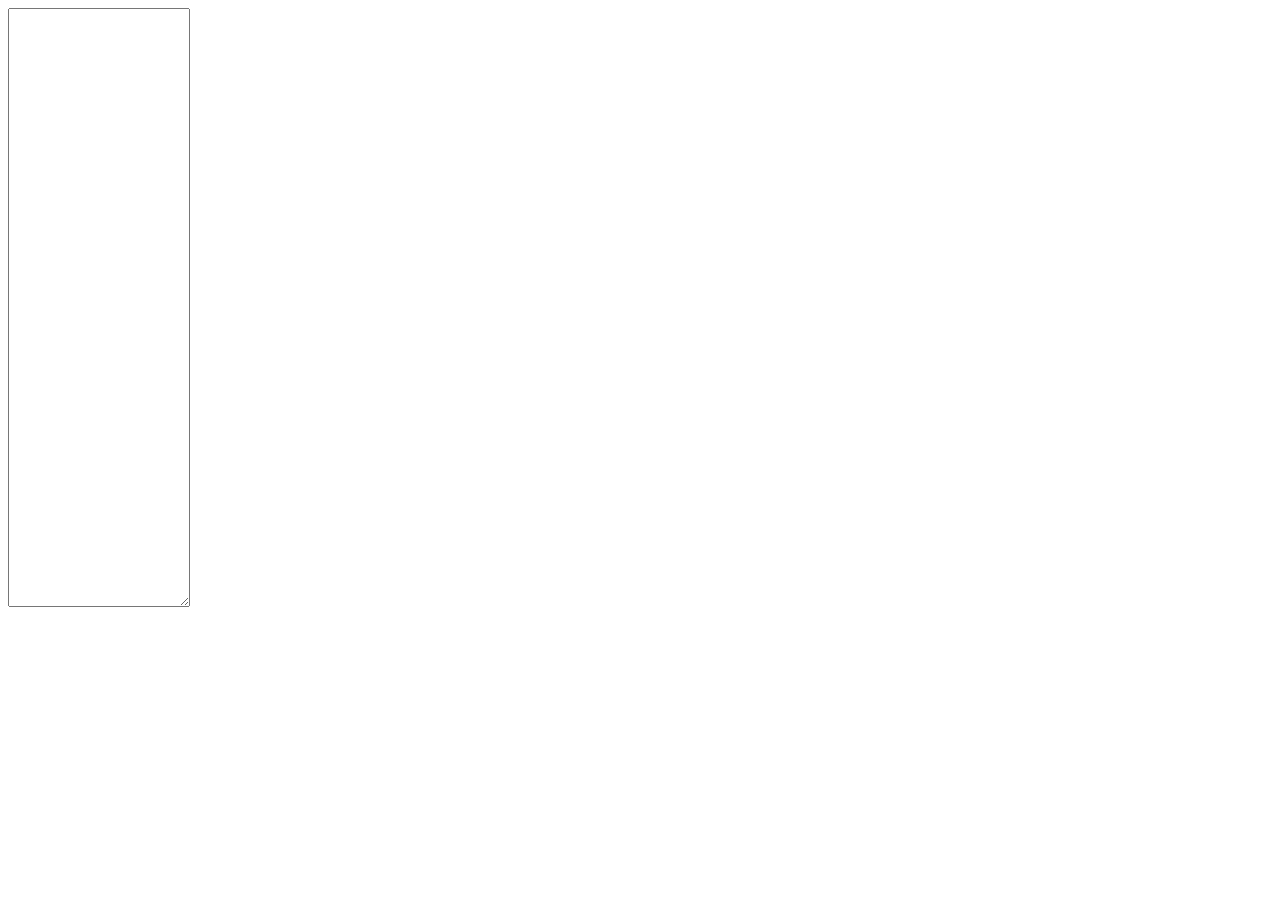
==== app/src/main/assets/test.html @ d085bbf0 "First commit" ====
<!DOCTYPE html>
<html>
<head>
    <link rel='stylesheet' href='http://kendo.cdn.telerik.com/2016.3.1028/styles/kendo.common.min.css'/>
    <link rel='stylesheet' href='http://kendo.cdn.telerik.com/2016.3.1028/styles/kendo.silver.min.css'/>
    <link rel='stylesheet' href='http://kendo.cdn.telerik.com/2016.3.1028/styles/kendo.mobile.all.min.css'/>


    <script src='http://code.jquery.com/jquery-1.12.4.min.js'></script>
    <script src='http://kendo.cdn.telerik.com/2016.3.1028/js/kendo.all.min.js'>

    </script>
</head>
<body>
<textarea id='editor' style ='height:593px;'>

</textarea>
<script>
$('#editor').kendoEditor(
{tools:
['bold', 'italic', 'underline', 'strikethrough','fontName', 'fontSize','justifyLeft', 'justifyCenter',
'justifyRight', 'justifyFull','insertUnorderedList', 'insertOrderedList','indent', 'outdent', 'formatBlock','subscript', 'superscript','viewHtml']
,value:''}
);
</script>
</body>
</html>
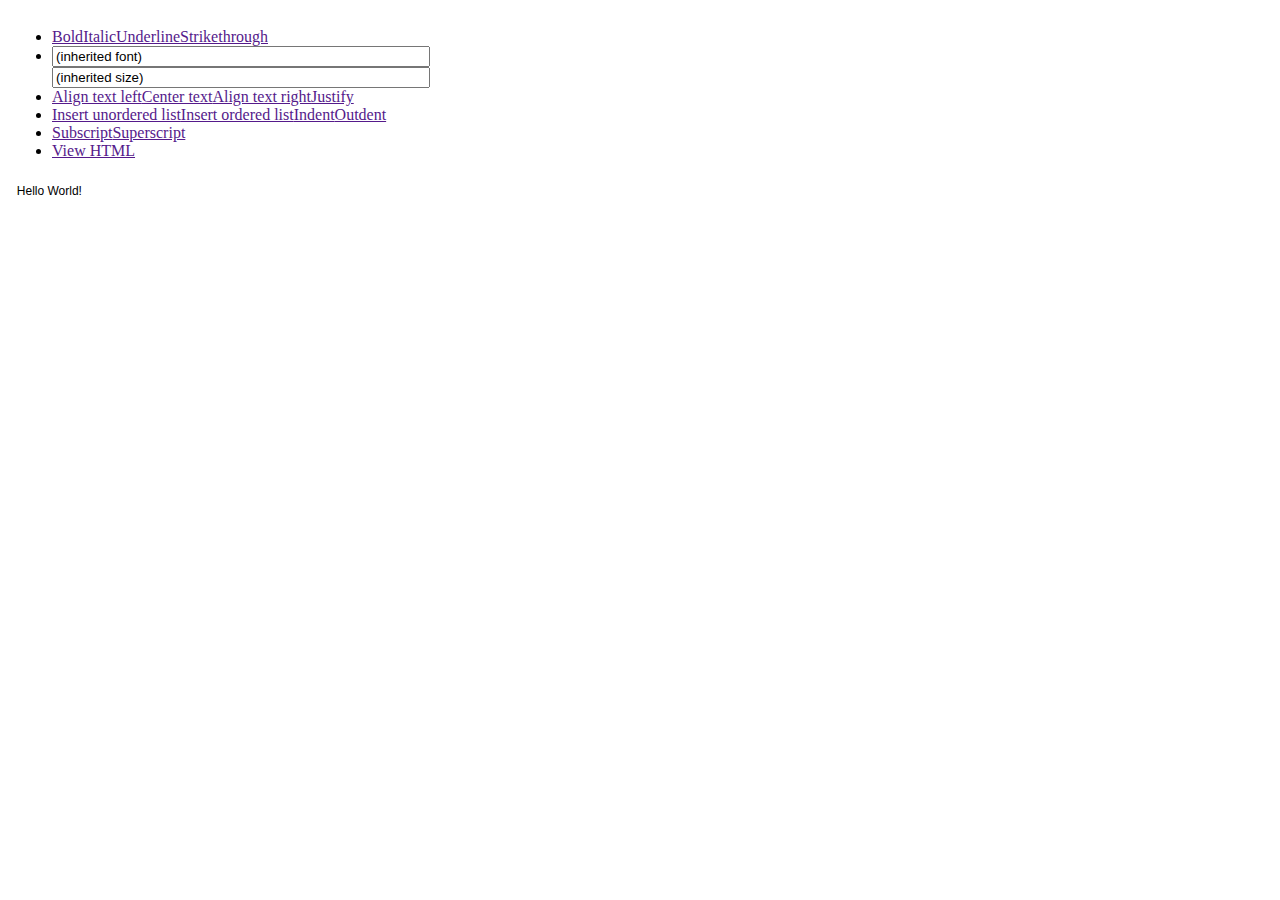
==== commit b4070d8e: "Trying to load text to textview" ====
--- a/app/src/main/assets/test.html
+++ b/app/src/main/assets/test.html
@@ -6,14 +6,14 @@
     <link rel='stylesheet' href='http://kendo.cdn.telerik.com/2016.3.1028/styles/kendo.mobile.all.min.css'/>
 
 
-    <script src='http://code.jquery.com/jquery-1.12.4.min.js'></script>
-    <script src='http://kendo.cdn.telerik.com/2016.3.1028/js/kendo.all.min.js'>
+    <script src='js/jquery-1.12.4.min.js'></script>
+    <script src='js/kendo.all.min.js'>
 
     </script>
 </head>
 <body>
-<textarea id='editor' style ='height:593px;'>
-
+<textarea id='editor'>
+Hello World!
 </textarea>
 <script>
 $('#editor').kendoEditor(
@@ -24,4 +24,4 @@
 );
 </script>
 </body>
-</html>+</html>
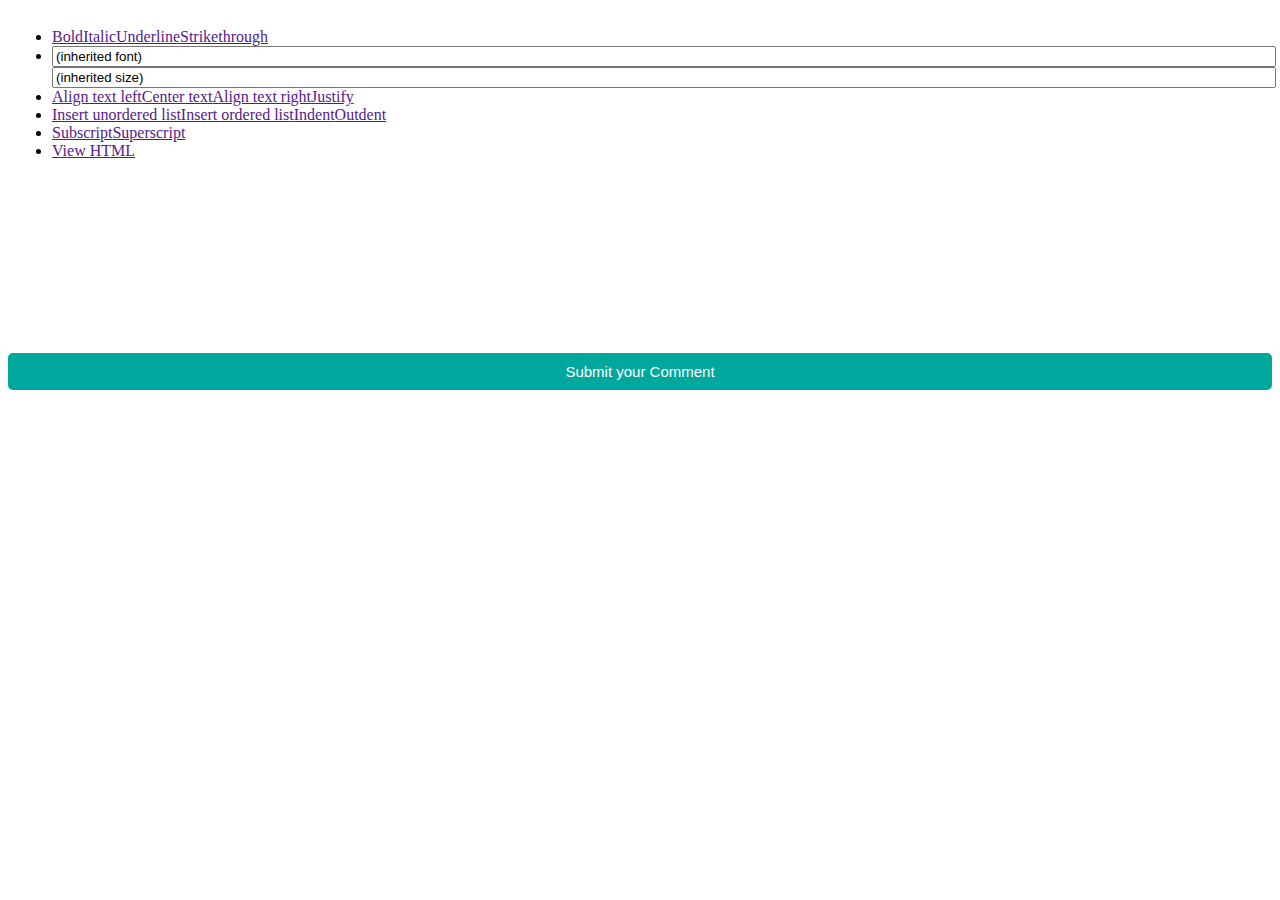
==== commit 74588f55: "Completed Kendo Editor" ====
--- a/app/src/main/assets/test.html
+++ b/app/src/main/assets/test.html
@@ -1,27 +1,44 @@
 <!DOCTYPE html>
 <html>
 <head>
-    <link rel='stylesheet' href='http://kendo.cdn.telerik.com/2016.3.1028/styles/kendo.common.min.css'/>
-    <link rel='stylesheet' href='http://kendo.cdn.telerik.com/2016.3.1028/styles/kendo.silver.min.css'/>
-    <link rel='stylesheet' href='http://kendo.cdn.telerik.com/2016.3.1028/styles/kendo.mobile.all.min.css'/>
+
+    <meta http-equiv="X-UA-Compatible" content="IE=edge">
+    <meta name="viewport" content="width=device-width, initial-scale=1">
+
+    <link rel='stylesheet'
+          href='http://kendo.cdn.telerik.com/2016.3.1028/styles/kendo.common.min.css'/>
+    <link rel='stylesheet'
+          href='http://kendo.cdn.telerik.com/2016.3.1028/styles/kendo.silver.min.css'/>
+    <link rel='stylesheet'
+          href='http://kendo.cdn.telerik.com/2016.3.1028/styles/kendo.mobile.all.min.css'/>
+    <script src='js/jquery-1.12.4.min.js'></script>
+    <script src='js/kendo.all.min.js'></script>
+
+    <script type="text/javascript">
+
+        function getHTMLContent() {
+            Interface.showComment();
+            }
+    </script>
+    <style>
+        .btnClas {display: block; width: 100%; margin:0px auto; background:#00a79d; padding:10px 20px; border:none; text-align:centre; font-size:15px; color:#fff; margin-top:15px; border-radius:5px;}
+        .btnClas:hover {background:#008080;}
+        .btnClas:focus {outline:none;}
+    </style>
+</head>
+
+<body>
+<textarea id='editor' style="width:100%; height:175% margin:25px; font-size:25px;" >
+
+</textarea>
+
+<script id="dataScript">
+    $('#editor').kendoEditor({tools: ['bold', 'italic', 'underline', 'strikethrough','fontName', 'fontSize','justifyLeft', 'justifyCenter', 'justifyRight', 'justifyFull','insertUnorderedList', 'insertOrderedList','indent', 'outdent', 'formatBlock','subscript', 'superscript','viewHtml'],value:''});
+</script>
+<input type="button" class="btnClas" value="Submit your Comment" onClick="getHTMLContent()"/>
 
 
-    <script src='js/jquery-1.12.4.min.js'></script>
-    <script src='js/kendo.all.min.js'>
-
-    </script>
-</head>
-<body>
-<textarea id='editor'>
-Hello World!
-</textarea>
-<script>
-$('#editor').kendoEditor(
-{tools:
-['bold', 'italic', 'underline', 'strikethrough','fontName', 'fontSize','justifyLeft', 'justifyCenter',
-'justifyRight', 'justifyFull','insertUnorderedList', 'insertOrderedList','indent', 'outdent', 'formatBlock','subscript', 'superscript','viewHtml']
-,value:''}
-);
-</script>
 </body>
 </html>
+
+
